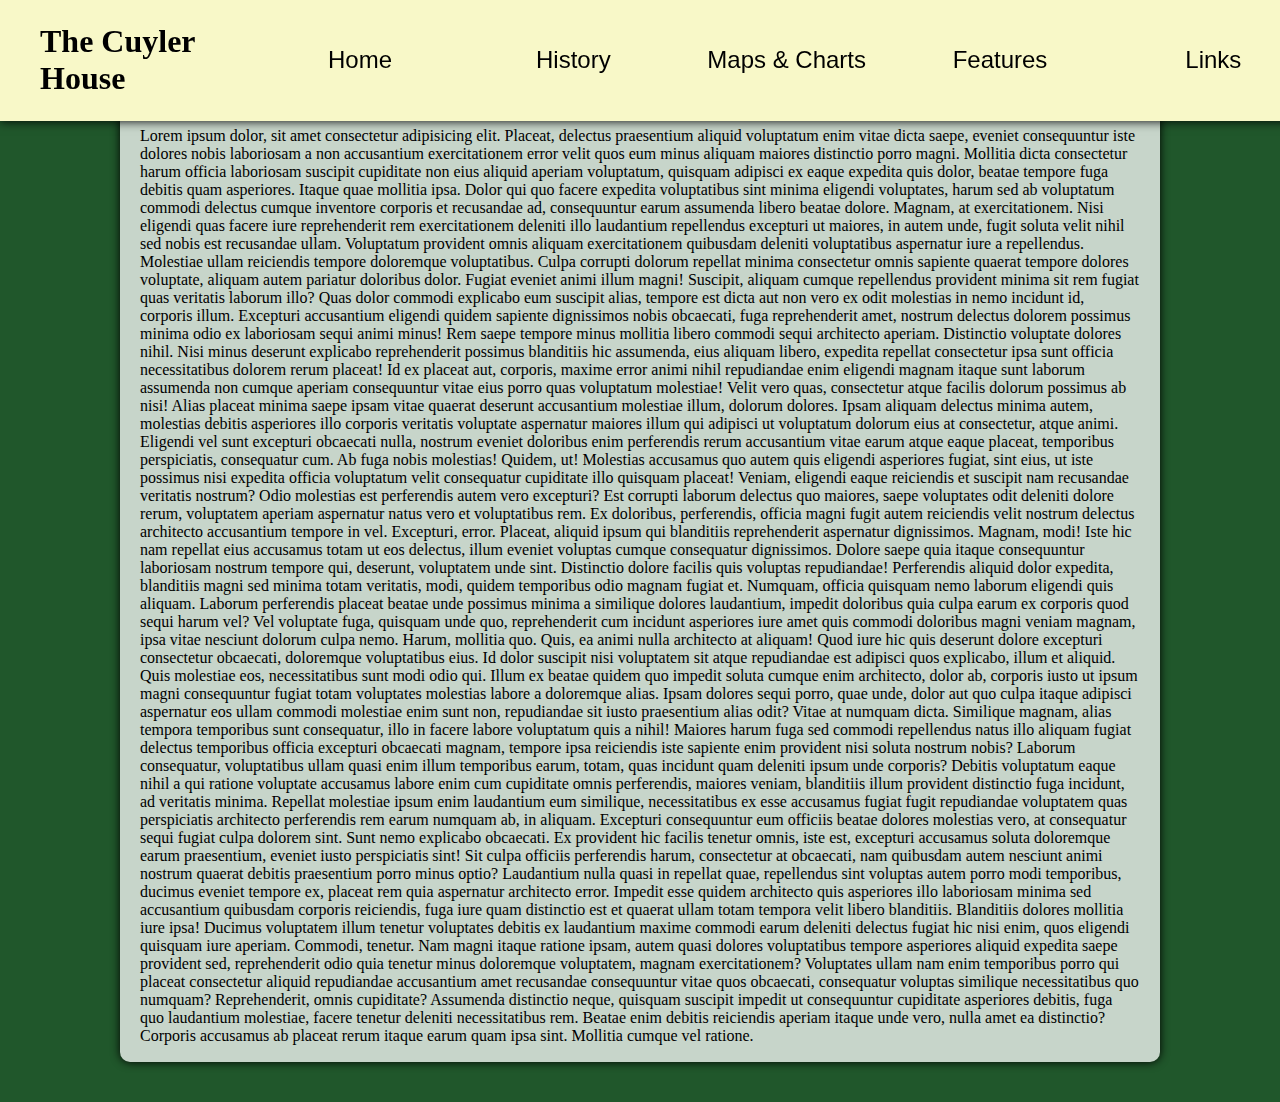
==== index.html @ 023bdbe9 "Updated .HTML and .CSS files; added .JS file" ====
<html lang="en">

<head>
    <meta charset="UTF-8">
    <meta name="viewport" content="width=device-width, initial-scale=1.0">
    <title>The Cuyler House - Home</title>
    <link rel="stylesheet" href="style.css">
    <script src="script.js"></script> <!--Link to the javascript file that holds our JS functions.-->
</head>

<body>

    <!--This is a safeguard against unintended consequences that can arise from applying CSS properties to the body itself.-->
    <div class="main">
        
        <!--Banner div that contains all of our site navigation links and keeps them fixed to the top of the navigation window.-->
        <div class="banner">
            <!--Header is a placeholder; modify it as needed to reflect page contents-->
            <h1>The Cuyler House</h1>
            <button class="navButton" id="homeBtn">Home</button>
            <button class="navButton" id="histBtn">History</button>
            <button class="navButton" id="mapBtn">Maps & Charts</button>
            <button class="navButton" id="featBtn">Features</button>
            <button class="navButton" id="linkBtn">Links</button>
        </div>


        <!-- Page-specific content goes in this div-->
        <div class="container">
            <p>Lorem ipsum dolor, sit amet consectetur adipisicing elit. Placeat, delectus praesentium aliquid voluptatum enim vitae dicta saepe, eveniet consequuntur iste dolores nobis laboriosam a non accusantium exercitationem error velit quos eum minus aliquam maiores distinctio porro magni. Mollitia dicta consectetur harum officia laboriosam suscipit cupiditate non eius aliquid aperiam voluptatum, quisquam adipisci ex eaque expedita quis dolor, beatae tempore fuga debitis quam asperiores. Itaque quae mollitia ipsa. Dolor qui quo facere expedita voluptatibus sint minima eligendi voluptates, harum sed ab voluptatum commodi delectus cumque inventore corporis et recusandae ad, consequuntur earum assumenda libero beatae dolore. Magnam, at exercitationem. Nisi eligendi quas facere iure reprehenderit rem exercitationem deleniti illo laudantium repellendus excepturi ut maiores, in autem unde, fugit soluta velit nihil sed nobis est recusandae ullam. Voluptatum provident omnis aliquam exercitationem quibusdam deleniti voluptatibus aspernatur iure a repellendus. Molestiae ullam reiciendis tempore doloremque voluptatibus. Culpa corrupti dolorum repellat minima consectetur omnis sapiente quaerat tempore dolores voluptate, aliquam autem pariatur doloribus dolor. Fugiat eveniet animi illum magni! Suscipit, aliquam cumque repellendus provident minima sit rem fugiat quas veritatis laborum illo? Quas dolor commodi explicabo eum suscipit alias, tempore est dicta aut non vero ex odit molestias in nemo incidunt id, corporis illum. Excepturi accusantium eligendi quidem sapiente dignissimos nobis obcaecati, fuga reprehenderit amet, nostrum delectus dolorem possimus minima odio ex laboriosam sequi animi minus! Rem saepe tempore minus mollitia libero commodi sequi architecto aperiam. Distinctio voluptate dolores nihil. Nisi minus deserunt explicabo reprehenderit possimus blanditiis hic assumenda, eius aliquam libero, expedita repellat consectetur ipsa sunt officia necessitatibus dolorem rerum placeat! Id ex placeat aut, corporis, maxime error animi nihil repudiandae enim eligendi magnam itaque sunt laborum assumenda non cumque aperiam consequuntur vitae eius porro quas voluptatum molestiae! Velit vero quas, consectetur atque facilis dolorum possimus ab nisi! Alias placeat minima saepe ipsam vitae quaerat deserunt accusantium molestiae illum, dolorum dolores. Ipsam aliquam delectus minima autem, molestias debitis asperiores illo corporis veritatis voluptate aspernatur maiores illum qui adipisci ut voluptatum dolorum eius at consectetur, atque animi. Eligendi vel sunt excepturi obcaecati nulla, nostrum eveniet doloribus enim perferendis rerum accusantium vitae earum atque eaque placeat, temporibus perspiciatis, consequatur cum. Ab fuga nobis molestias! Quidem, ut! Molestias accusamus quo autem quis eligendi asperiores fugiat, sint eius, ut iste possimus nisi expedita officia voluptatum velit consequatur cupiditate illo quisquam placeat! Veniam, eligendi eaque reiciendis et suscipit nam recusandae veritatis nostrum? Odio molestias est perferendis autem vero excepturi? Est corrupti laborum delectus quo maiores, saepe voluptates odit deleniti dolore rerum, voluptatem aperiam aspernatur natus vero et voluptatibus rem. Ex doloribus, perferendis, officia magni fugit autem reiciendis velit nostrum delectus architecto accusantium tempore in vel. Excepturi, error. Placeat, aliquid ipsum qui blanditiis reprehenderit aspernatur dignissimos. Magnam, modi! Iste hic nam repellat eius accusamus totam ut eos delectus, illum eveniet voluptas cumque consequatur dignissimos. Dolore saepe quia itaque consequuntur laboriosam nostrum tempore qui, deserunt, voluptatem unde sint. Distinctio dolore facilis quis voluptas repudiandae! Perferendis aliquid dolor expedita, blanditiis magni sed minima totam veritatis, modi, quidem temporibus odio magnam fugiat et. Numquam, officia quisquam nemo laborum eligendi quis aliquam. Laborum perferendis placeat beatae unde possimus minima a similique dolores laudantium, impedit doloribus quia culpa earum ex corporis quod sequi harum vel? Vel voluptate fuga, quisquam unde quo, reprehenderit cum incidunt asperiores iure amet quis commodi doloribus magni veniam magnam, ipsa vitae nesciunt dolorum culpa nemo. Harum, mollitia quo. Quis, ea animi nulla architecto at aliquam! Quod iure hic quis deserunt dolore excepturi consectetur obcaecati, doloremque voluptatibus eius. Id dolor suscipit nisi voluptatem sit atque repudiandae est adipisci quos explicabo, illum et aliquid. Quis molestiae eos, necessitatibus sunt modi odio qui. Illum ex beatae quidem quo impedit soluta cumque enim architecto, dolor ab, corporis iusto ut ipsum magni consequuntur fugiat totam voluptates molestias labore a doloremque alias. Ipsam dolores sequi porro, quae unde, dolor aut quo culpa itaque adipisci aspernatur eos ullam commodi molestiae enim sunt non, repudiandae sit iusto praesentium alias odit? Vitae at numquam dicta. Similique magnam, alias tempora temporibus sunt consequatur, illo in facere labore voluptatum quis a nihil! Maiores harum fuga sed commodi repellendus natus illo aliquam fugiat delectus temporibus officia excepturi obcaecati magnam, tempore ipsa reiciendis iste sapiente enim provident nisi soluta nostrum nobis? Laborum consequatur, voluptatibus ullam quasi enim illum temporibus earum, totam, quas incidunt quam deleniti ipsum unde corporis? Debitis voluptatum eaque nihil a qui ratione voluptate accusamus labore enim cum cupiditate omnis perferendis, maiores veniam, blanditiis illum provident distinctio fuga incidunt, ad veritatis minima. Repellat molestiae ipsum enim laudantium eum similique, necessitatibus ex esse accusamus fugiat fugit repudiandae voluptatem quas perspiciatis architecto perferendis rem earum numquam ab, in aliquam. Excepturi consequuntur eum officiis beatae dolores molestias vero, at consequatur sequi fugiat culpa dolorem sint. Sunt nemo explicabo obcaecati. Ex provident hic facilis tenetur omnis, iste est, excepturi accusamus soluta doloremque earum praesentium, eveniet iusto perspiciatis sint! Sit culpa officiis perferendis harum, consectetur at obcaecati, nam quibusdam autem nesciunt animi nostrum quaerat debitis praesentium porro minus optio? Laudantium nulla quasi in repellat quae, repellendus sint voluptas autem porro modi temporibus, ducimus eveniet tempore ex, placeat rem quia aspernatur architecto error. Impedit esse quidem architecto quis asperiores illo laboriosam minima sed accusantium quibusdam corporis reiciendis, fuga iure quam distinctio est et quaerat ullam totam tempora velit libero blanditiis. Blanditiis dolores mollitia iure ipsa! Ducimus voluptatem illum tenetur voluptates debitis ex laudantium maxime commodi earum deleniti delectus fugiat hic nisi enim, quos eligendi quisquam iure aperiam. Commodi, tenetur. Nam magni itaque ratione ipsam, autem quasi dolores voluptatibus tempore asperiores aliquid expedita saepe provident sed, reprehenderit odio quia tenetur minus doloremque voluptatem, magnam exercitationem? Voluptates ullam nam enim temporibus porro qui placeat consectetur aliquid repudiandae accusantium amet recusandae consequuntur vitae quos obcaecati, consequatur voluptas similique necessitatibus quo numquam? Reprehenderit, omnis cupiditate? Assumenda distinctio neque, quisquam suscipit impedit ut consequuntur cupiditate asperiores debitis, fuga quo laudantium molestiae, facere tenetur deleniti necessitatibus rem. Beatae enim debitis reiciendis aperiam itaque unde vero, nulla amet ea distinctio? Corporis accusamus ab placeat rerum itaque earum quam ipsa sint. Mollitia cumque vel ratione.</p>
        </div>

    </div>
</body>

</html>
---- style.css ----
body {
    background-color: #20572b;
}

/*Contains the logo and navigation links. It has a fixed position so that it will remain at the top of the screen, ensuring navigability no matter how far down the user scrolls. */
.banner {
    position: fixed;
    display: grid;
    grid-template-columns: repeat(6, 1fr);
    top: 0;
    left: 0;
    z-index: 2;
    width: 100%;
    padding-left: 40px;
    padding-top: 2px;
    padding-right: 40px;
    padding-bottom: 2px;
    box-shadow: 0px 0px 10px black;
    background-color: #F8F8C8;

}

.navButton {
    background-color: #F8F8C8;
    font-size: 24px;
    height: 100%;
    align-self:center;
    width: 1fr;
    padding: 5px;
    margin: 5px;
    border: none;
    text-shadow: none;

    transition: color 0.2s, font-size 0.2s, text-shadow 0.2s;

}

/*Changes navButton properties when the user hovers over navigation buttons.*/
.navButton:hover {
font-size: 26px;
text-shadow: 0px 0px 10px #20572b, 0px 0px 5px #20572b;
color: #FFFFFF;
}

/*This is the div where the page's content will be placed.*/
.container {
    position: relative;
    border: 0px solid;
    border-radius: 10px 10px;
    justify-self: center;
    z-index: 1;
    margin-top: 110px; /*This is a large value to prevent the banner from overlapping when the user is at the top of the page.*/
    margin-bottom: 40px;
    margin-left: auto;
    margin-right: auto;
    max-width: 1000px;
    padding: 1px 20px 1px 20px;
    box-shadow: 0px 0px 10px black;
    background-color: #C7D5CA;
    max-height: fit-content;
}

/*This makes the pages' style properties start snugly in the top left corner.*/
.main {
    position: absolute;
    top: 0;
    left: 0;
    width: 100%;
}

/*Add media queries for smaller screen widths here*/
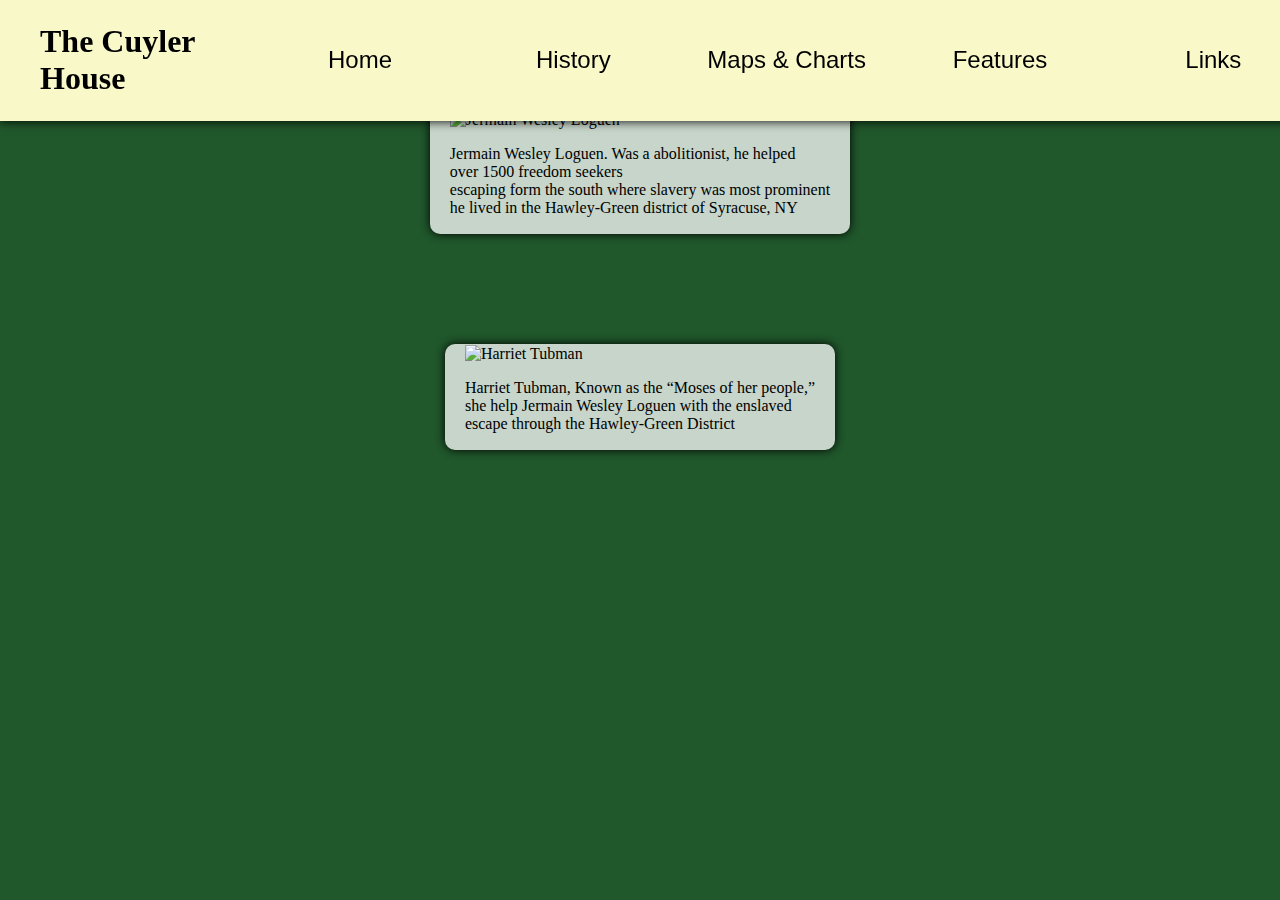
==== commit 95f053ee: "Fixed discrepancy" ====
--- a/index.html
+++ b/index.html
@@ -27,8 +27,22 @@
 
         <!-- Page-specific content goes in this div-->
         <div class="container">
-            <p>Lorem ipsum dolor, sit amet consectetur adipisicing elit. Placeat, delectus praesentium aliquid voluptatum enim vitae dicta saepe, eveniet consequuntur iste dolores nobis laboriosam a non accusantium exercitationem error velit quos eum minus aliquam maiores distinctio porro magni. Mollitia dicta consectetur harum officia laboriosam suscipit cupiditate non eius aliquid aperiam voluptatum, quisquam adipisci ex eaque expedita quis dolor, beatae tempore fuga debitis quam asperiores. Itaque quae mollitia ipsa. Dolor qui quo facere expedita voluptatibus sint minima eligendi voluptates, harum sed ab voluptatum commodi delectus cumque inventore corporis et recusandae ad, consequuntur earum assumenda libero beatae dolore. Magnam, at exercitationem. Nisi eligendi quas facere iure reprehenderit rem exercitationem deleniti illo laudantium repellendus excepturi ut maiores, in autem unde, fugit soluta velit nihil sed nobis est recusandae ullam. Voluptatum provident omnis aliquam exercitationem quibusdam deleniti voluptatibus aspernatur iure a repellendus. Molestiae ullam reiciendis tempore doloremque voluptatibus. Culpa corrupti dolorum repellat minima consectetur omnis sapiente quaerat tempore dolores voluptate, aliquam autem pariatur doloribus dolor. Fugiat eveniet animi illum magni! Suscipit, aliquam cumque repellendus provident minima sit rem fugiat quas veritatis laborum illo? Quas dolor commodi explicabo eum suscipit alias, tempore est dicta aut non vero ex odit molestias in nemo incidunt id, corporis illum. Excepturi accusantium eligendi quidem sapiente dignissimos nobis obcaecati, fuga reprehenderit amet, nostrum delectus dolorem possimus minima odio ex laboriosam sequi animi minus! Rem saepe tempore minus mollitia libero commodi sequi architecto aperiam. Distinctio voluptate dolores nihil. Nisi minus deserunt explicabo reprehenderit possimus blanditiis hic assumenda, eius aliquam libero, expedita repellat consectetur ipsa sunt officia necessitatibus dolorem rerum placeat! Id ex placeat aut, corporis, maxime error animi nihil repudiandae enim eligendi magnam itaque sunt laborum assumenda non cumque aperiam consequuntur vitae eius porro quas voluptatum molestiae! Velit vero quas, consectetur atque facilis dolorum possimus ab nisi! Alias placeat minima saepe ipsam vitae quaerat deserunt accusantium molestiae illum, dolorum dolores. Ipsam aliquam delectus minima autem, molestias debitis asperiores illo corporis veritatis voluptate aspernatur maiores illum qui adipisci ut voluptatum dolorum eius at consectetur, atque animi. Eligendi vel sunt excepturi obcaecati nulla, nostrum eveniet doloribus enim perferendis rerum accusantium vitae earum atque eaque placeat, temporibus perspiciatis, consequatur cum. Ab fuga nobis molestias! Quidem, ut! Molestias accusamus quo autem quis eligendi asperiores fugiat, sint eius, ut iste possimus nisi expedita officia voluptatum velit consequatur cupiditate illo quisquam placeat! Veniam, eligendi eaque reiciendis et suscipit nam recusandae veritatis nostrum? Odio molestias est perferendis autem vero excepturi? Est corrupti laborum delectus quo maiores, saepe voluptates odit deleniti dolore rerum, voluptatem aperiam aspernatur natus vero et voluptatibus rem. Ex doloribus, perferendis, officia magni fugit autem reiciendis velit nostrum delectus architecto accusantium tempore in vel. Excepturi, error. Placeat, aliquid ipsum qui blanditiis reprehenderit aspernatur dignissimos. Magnam, modi! Iste hic nam repellat eius accusamus totam ut eos delectus, illum eveniet voluptas cumque consequatur dignissimos. Dolore saepe quia itaque consequuntur laboriosam nostrum tempore qui, deserunt, voluptatem unde sint. Distinctio dolore facilis quis voluptas repudiandae! Perferendis aliquid dolor expedita, blanditiis magni sed minima totam veritatis, modi, quidem temporibus odio magnam fugiat et. Numquam, officia quisquam nemo laborum eligendi quis aliquam. Laborum perferendis placeat beatae unde possimus minima a similique dolores laudantium, impedit doloribus quia culpa earum ex corporis quod sequi harum vel? Vel voluptate fuga, quisquam unde quo, reprehenderit cum incidunt asperiores iure amet quis commodi doloribus magni veniam magnam, ipsa vitae nesciunt dolorum culpa nemo. Harum, mollitia quo. Quis, ea animi nulla architecto at aliquam! Quod iure hic quis deserunt dolore excepturi consectetur obcaecati, doloremque voluptatibus eius. Id dolor suscipit nisi voluptatem sit atque repudiandae est adipisci quos explicabo, illum et aliquid. Quis molestiae eos, necessitatibus sunt modi odio qui. Illum ex beatae quidem quo impedit soluta cumque enim architecto, dolor ab, corporis iusto ut ipsum magni consequuntur fugiat totam voluptates molestias labore a doloremque alias. Ipsam dolores sequi porro, quae unde, dolor aut quo culpa itaque adipisci aspernatur eos ullam commodi molestiae enim sunt non, repudiandae sit iusto praesentium alias odit? Vitae at numquam dicta. Similique magnam, alias tempora temporibus sunt consequatur, illo in facere labore voluptatum quis a nihil! Maiores harum fuga sed commodi repellendus natus illo aliquam fugiat delectus temporibus officia excepturi obcaecati magnam, tempore ipsa reiciendis iste sapiente enim provident nisi soluta nostrum nobis? Laborum consequatur, voluptatibus ullam quasi enim illum temporibus earum, totam, quas incidunt quam deleniti ipsum unde corporis? Debitis voluptatum eaque nihil a qui ratione voluptate accusamus labore enim cum cupiditate omnis perferendis, maiores veniam, blanditiis illum provident distinctio fuga incidunt, ad veritatis minima. Repellat molestiae ipsum enim laudantium eum similique, necessitatibus ex esse accusamus fugiat fugit repudiandae voluptatem quas perspiciatis architecto perferendis rem earum numquam ab, in aliquam. Excepturi consequuntur eum officiis beatae dolores molestias vero, at consequatur sequi fugiat culpa dolorem sint. Sunt nemo explicabo obcaecati. Ex provident hic facilis tenetur omnis, iste est, excepturi accusamus soluta doloremque earum praesentium, eveniet iusto perspiciatis sint! Sit culpa officiis perferendis harum, consectetur at obcaecati, nam quibusdam autem nesciunt animi nostrum quaerat debitis praesentium porro minus optio? Laudantium nulla quasi in repellat quae, repellendus sint voluptas autem porro modi temporibus, ducimus eveniet tempore ex, placeat rem quia aspernatur architecto error. Impedit esse quidem architecto quis asperiores illo laboriosam minima sed accusantium quibusdam corporis reiciendis, fuga iure quam distinctio est et quaerat ullam totam tempora velit libero blanditiis. Blanditiis dolores mollitia iure ipsa! Ducimus voluptatem illum tenetur voluptates debitis ex laudantium maxime commodi earum deleniti delectus fugiat hic nisi enim, quos eligendi quisquam iure aperiam. Commodi, tenetur. Nam magni itaque ratione ipsam, autem quasi dolores voluptatibus tempore asperiores aliquid expedita saepe provident sed, reprehenderit odio quia tenetur minus doloremque voluptatem, magnam exercitationem? Voluptates ullam nam enim temporibus porro qui placeat consectetur aliquid repudiandae accusantium amet recusandae consequuntur vitae quos obcaecati, consequatur voluptas similique necessitatibus quo numquam? Reprehenderit, omnis cupiditate? Assumenda distinctio neque, quisquam suscipit impedit ut consequuntur cupiditate asperiores debitis, fuga quo laudantium molestiae, facere tenetur deleniti necessitatibus rem. Beatae enim debitis reiciendis aperiam itaque unde vero, nulla amet ea distinctio? Corporis accusamus ab placeat rerum itaque earum quam ipsa sint. Mollitia cumque vel ratione.</p>
+        <img src="https://freedomcenter.org/wp-content/uploads/2023/06/Loguen1.jpg" alt="Jermain Wesley Loguen">
+        <p class="Jermain Wesley">Jermain Wesley Loguen. Was a abolitionist, he helped<br> over 1500 freedom seekers<br> escaping form the south where slavery was most prominent<br>he lived in the Hawley-Green district of Syracuse, NY </p>
         </div>
+
+        
+
+        <div class="container">
+        <img src="https://www.womenshistory.org/sites/default/files/styles/main_image/public/images/2017-07/HarrietTubmanSquare.jpg?itok=bTOKy2mR" alt="Harriet Tubman">
+        <p class="Hrriet Tubman">Harriet Tubman, Known as the “Moses of her people,”<br> she help Jermain Wesley Loguen with the enslaved <br> escape through the Hawley-Green District</p>                                                        
+        </div>
+        
+
+       
+        
+              
+
 
     </div>
 </body>
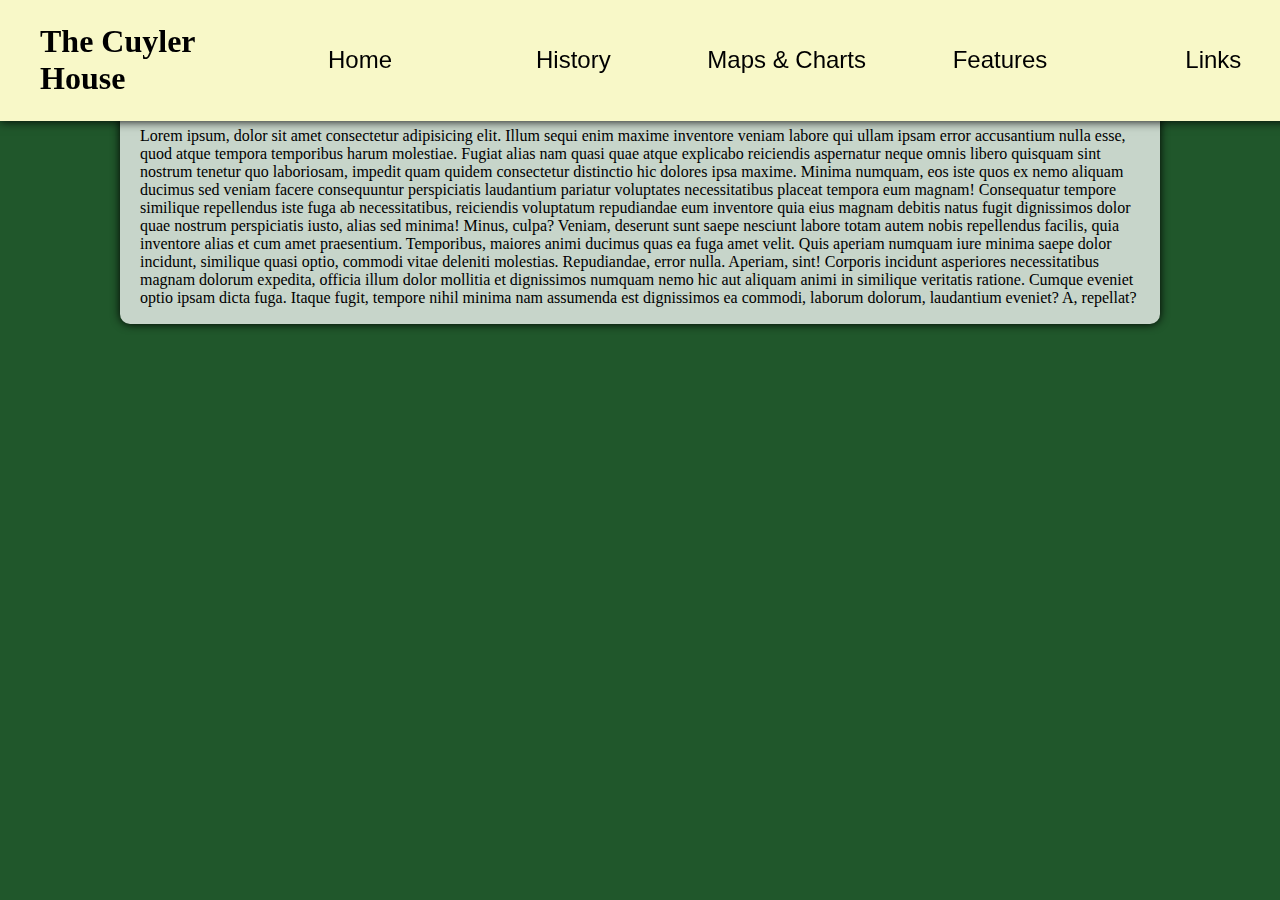
==== commit f56c30b3: "Cleared Discrepancy" ====
--- a/index.html
+++ b/index.html
@@ -27,22 +27,11 @@
 
         <!-- Page-specific content goes in this div-->
         <div class="container">
-        <img src="https://freedomcenter.org/wp-content/uploads/2023/06/Loguen1.jpg" alt="Jermain Wesley Loguen">
-        <p class="Jermain Wesley">Jermain Wesley Loguen. Was a abolitionist, he helped<br> over 1500 freedom seekers<br> escaping form the south where slavery was most prominent<br>he lived in the Hawley-Green district of Syracuse, NY </p>
+        <p>Lorem ipsum, dolor sit amet consectetur adipisicing elit. Illum sequi enim maxime inventore veniam labore qui ullam ipsam error accusantium nulla esse, quod atque tempora temporibus harum molestiae. Fugiat alias nam quasi quae atque explicabo reiciendis aspernatur neque omnis libero quisquam sint nostrum tenetur quo laboriosam, impedit quam quidem consectetur distinctio hic dolores ipsa maxime. Minima numquam, eos iste quos ex nemo aliquam ducimus sed veniam facere consequuntur perspiciatis laudantium pariatur voluptates necessitatibus placeat tempora eum magnam! Consequatur tempore similique repellendus iste fuga ab necessitatibus, reiciendis voluptatum repudiandae eum inventore quia eius magnam debitis natus fugit dignissimos dolor quae nostrum perspiciatis iusto, alias sed minima! Minus, culpa? Veniam, deserunt sunt saepe nesciunt labore totam autem nobis repellendus facilis, quia inventore alias et cum amet praesentium. Temporibus, maiores animi ducimus quas ea fuga amet velit. Quis aperiam numquam iure minima saepe dolor incidunt, similique quasi optio, commodi vitae deleniti molestias. Repudiandae, error nulla. Aperiam, sint! Corporis incidunt asperiores necessitatibus magnam dolorum expedita, officia illum dolor mollitia et dignissimos numquam nemo hic aut aliquam animi in similique veritatis ratione. Cumque eveniet optio ipsam dicta fuga. Itaque fugit, tempore nihil minima nam assumenda est dignissimos ea commodi, laborum dolorum, laudantium eveniet? A, repellat?</p>
         </div>
 
-        
-
-        <div class="container">
-        <img src="https://www.womenshistory.org/sites/default/files/styles/main_image/public/images/2017-07/HarrietTubmanSquare.jpg?itok=bTOKy2mR" alt="Harriet Tubman">
-        <p class="Hrriet Tubman">Harriet Tubman, Known as the “Moses of her people,”<br> she help Jermain Wesley Loguen with the enslaved <br> escape through the Hawley-Green District</p>                                                        
-        </div>
-        
-
-       
-        
-              
-
+    
+    
 
     </div>
 </body>
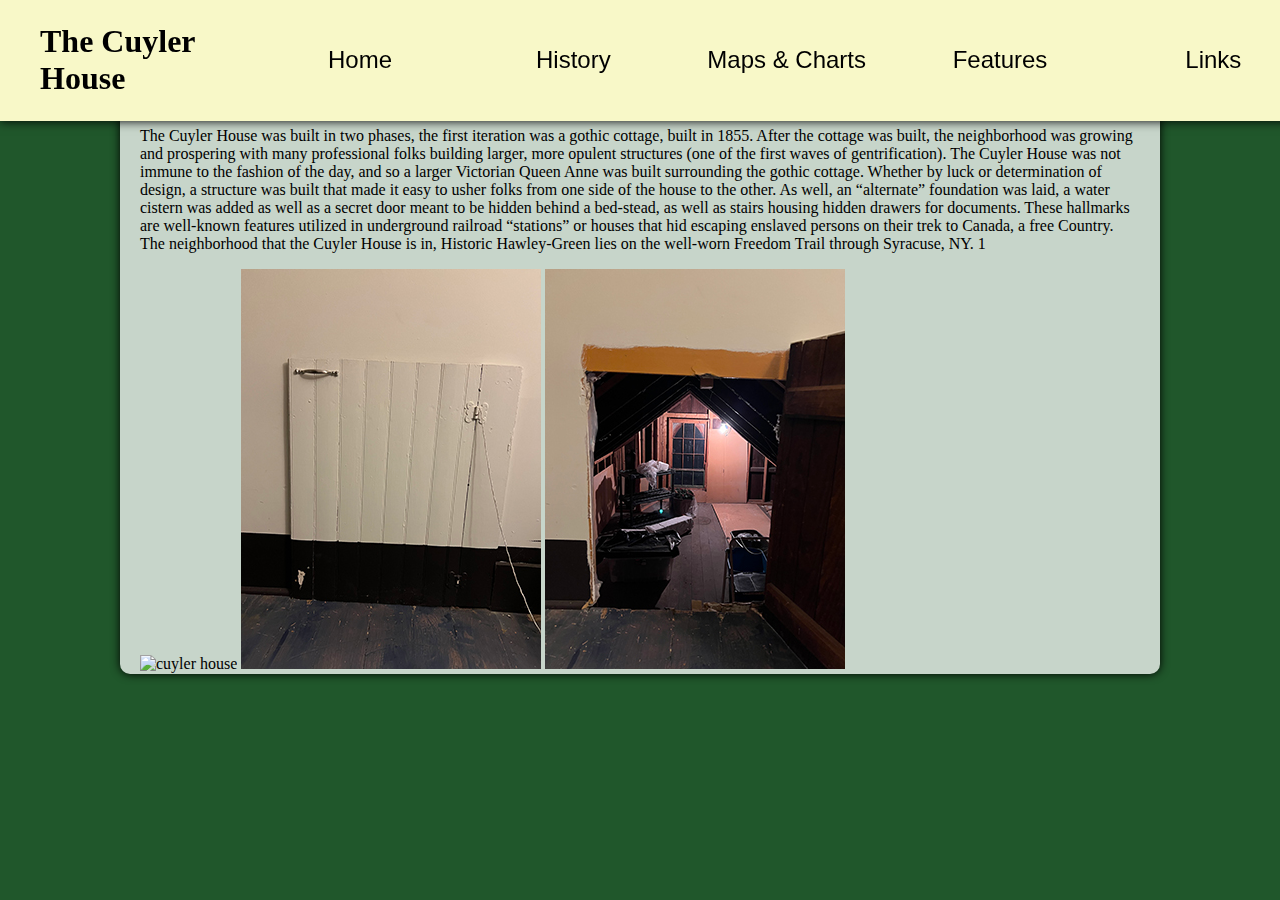
==== commit 9bc57ad8: "copied home to index" ====
--- a/index.html
+++ b/index.html
@@ -12,7 +12,7 @@
 
     <!--This is a safeguard against unintended consequences that can arise from applying CSS properties to the body itself.-->
     <div class="main">
-        
+
         <!--Banner div that contains all of our site navigation links and keeps them fixed to the top of the navigation window.-->
         <div class="banner">
             <!--Header is a placeholder; modify it as needed to reflect page contents-->
@@ -27,13 +27,26 @@
 
         <!-- Page-specific content goes in this div-->
         <div class="container">
-        <p>Lorem ipsum, dolor sit amet consectetur adipisicing elit. Illum sequi enim maxime inventore veniam labore qui ullam ipsam error accusantium nulla esse, quod atque tempora temporibus harum molestiae. Fugiat alias nam quasi quae atque explicabo reiciendis aspernatur neque omnis libero quisquam sint nostrum tenetur quo laboriosam, impedit quam quidem consectetur distinctio hic dolores ipsa maxime. Minima numquam, eos iste quos ex nemo aliquam ducimus sed veniam facere consequuntur perspiciatis laudantium pariatur voluptates necessitatibus placeat tempora eum magnam! Consequatur tempore similique repellendus iste fuga ab necessitatibus, reiciendis voluptatum repudiandae eum inventore quia eius magnam debitis natus fugit dignissimos dolor quae nostrum perspiciatis iusto, alias sed minima! Minus, culpa? Veniam, deserunt sunt saepe nesciunt labore totam autem nobis repellendus facilis, quia inventore alias et cum amet praesentium. Temporibus, maiores animi ducimus quas ea fuga amet velit. Quis aperiam numquam iure minima saepe dolor incidunt, similique quasi optio, commodi vitae deleniti molestias. Repudiandae, error nulla. Aperiam, sint! Corporis incidunt asperiores necessitatibus magnam dolorum expedita, officia illum dolor mollitia et dignissimos numquam nemo hic aut aliquam animi in similique veritatis ratione. Cumque eveniet optio ipsam dicta fuga. Itaque fugit, tempore nihil minima nam assumenda est dignissimos ea commodi, laborum dolorum, laudantium eveniet? A, repellat?</p>
+            <p>The Cuyler House was built in two phases, the first iteration was a gothic cottage, built in 1855. After the cottage was built, the neighborhood was growing and prospering with many professional folks building larger, more opulent structures (one of the first waves of gentrification). The Cuyler House was not immune to the fashion of the day, and so a larger Victorian Queen Anne was built surrounding the gothic cottage. Whether by luck or determination of design, a structure was built that made it easy to usher folks from one side of the house to the other. As well, an “alternate” foundation was laid, a water cistern was added as well as a secret door meant to be hidden behind a bed-stead, as well as stairs housing hidden drawers for documents.
+
+                These hallmarks are well-known features utilized in underground railroad “stations” or houses that hid escaping enslaved persons on their trek to Canada, a free Country.
+                
+                The neighborhood that the Cuyler House is in, Historic Hawley-Green lies on the well-worn Freedom Trail through Syracuse, NY. 1
+                </p>
+
+                <image src="/images/green st fewd.jpf" alt="cuyler house">
+                    <image src="/images/secret door small.jpg" alt="secret door">
+                        <image src="/images/secret door open.jpg" alt="secret door open">
+                
+                
         </div>
 
-    
-    
+
+
 
     </div>
 </body>
 
-</html>+</html>
+
+
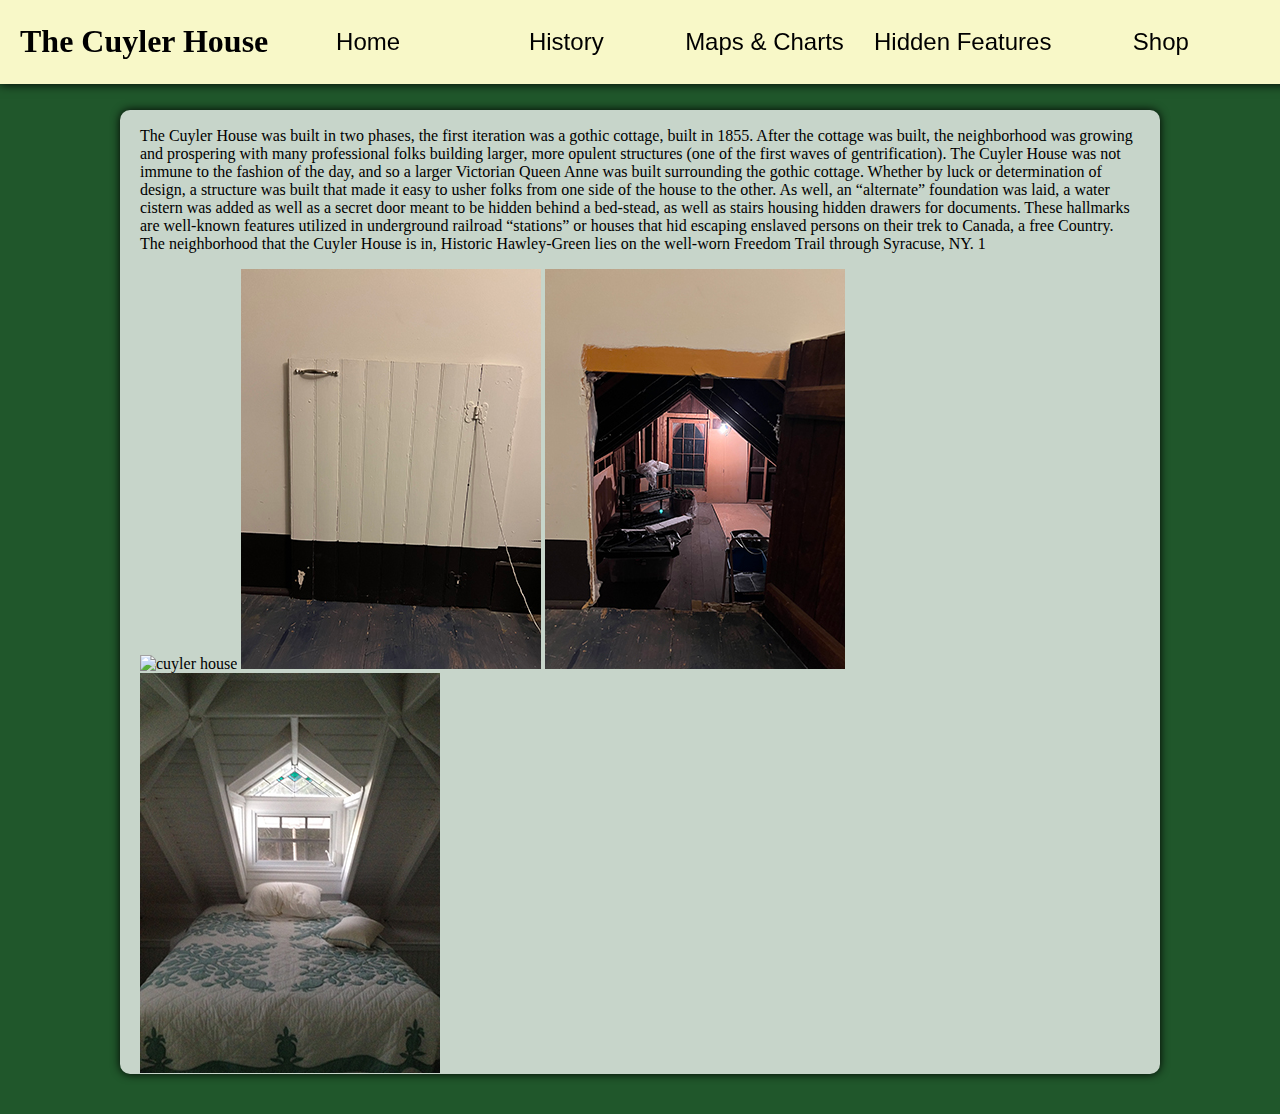
==== commit cbcca7dc: "changed index 2 to index 1" ====
--- a/index.html
+++ b/index.html
@@ -3,13 +3,13 @@
 <head>
     <meta charset="UTF-8">
     <meta name="viewport" content="width=device-width, initial-scale=1.0">
-    <title>The Cuyler House - Home</title>
-    <link rel="stylesheet" href="style.css">
+    <title>The Cuyler House - TEMPLATE</title>
+    <link rel="stylesheet" href="templateStyle.css">
+    <!--Change the .css file your .html file links to in case you need specific style changes for your page.-->
     <script src="script.js"></script> <!--Link to the javascript file that holds our JS functions.-->
 </head>
 
 <body>
-
     <!--This is a safeguard against unintended consequences that can arise from applying CSS properties to the body itself.-->
     <div class="main">
 
@@ -17,11 +17,40 @@
         <div class="banner">
             <!--Header is a placeholder; modify it as needed to reflect page contents-->
             <h1>The Cuyler House</h1>
-            <button class="navButton" id="homeBtn">Home</button>
-            <button class="navButton" id="histBtn">History</button>
-            <button class="navButton" id="mapBtn">Maps & Charts</button>
-            <button class="navButton" id="featBtn">Features</button>
-            <button class="navButton" id="linkBtn">Links</button>
+
+            <!--Should be hidden when screen width is narrow enough to interfere with navigation-->
+            <div class="navButtonCont">
+                <button class="navButton" id="homeBtn" onclick="location.href='/index2.html'">Home</button>
+                <button class="navButton" id="histBtn" onclick="location.href='/history.html'">History</button>
+                <button class="navButton" id="mapBtn" onclick="location.href='/maps.html'">Maps & Charts</button>
+                <button class="navButton" id="featBtn" onclick="location.href='/hidden-features.html'">Hidden
+                    Features</button>
+                <button class="navButton" id="storeBtn" onclick="location.href='/shop.html'">Shop</button>
+            </div>
+
+            <!--Should be hidden when screen width isn't too narrow.-->
+            <div id="navMenu">
+                <!--dropButton activates a JavaScript function that toggles the menu's visibility on/off and changes the icon used in the button between two files.-->
+                <button id="dropButton" onclick="dropMenu()"><img id="navMenuToggle"
+                        src="/images/default-menu-burger.svg" alt="Dropdown Navigation Menu Toggle"></button>
+
+                <!--This div's class toggles between closedMenuCont and openMenuCont each time dropButton is clicked, revealing or hiding its contents.-->
+                <div id="navMenuCont" class="closedMenuCont">
+
+                    <!--Buttons that act as clickable links to other pages on the site.-->
+                    <button class="menuButton" id="homeMenuBtn" onclick="location.href='/index2.html'">Home</button>
+                    <button class="menuButton" id="histMenuBtn" onclick="location.href='/history.html'">History</button>
+                    <button class="menuButton" id="mapMenuBtn" onclick="location.href='/maps.html'">Maps &
+                        Charts</button>
+                    <button class="menuButton" id="featMenuBtn" onclick="location.href='/hidden-features.html'">Hidden
+                        Features</button>
+                    <button class="menuButton" id="storeMenuBtn" onclick="location.href='/shop.html'">Shop</button>
+
+
+                </div>
+
+            </div>
+
         </div>
 
 
@@ -37,6 +66,8 @@
                 <image src="/images/green st fewd.jpf" alt="cuyler house">
                     <image src="/images/secret door small.jpg" alt="secret door">
                         <image src="/images/secret door open.jpg" alt="secret door open">
+                            <image src="/images/cuylerbrsmall.jpg" alt="secret bedroom">
+                                
                 
                 
         </div>
@@ -45,8 +76,11 @@
 
 
     </div>
+
+
+
+
+    </div>
 </body>
 
 </html>
-
-
--- a/templateStyle.css
+++ b/templateStyle.css
@@ -0,0 +1,217 @@
+/*Sets the page background color.*/
+body {
+    background-color: #20572b;
+}
+
+/*Contains the logo and navigation links. It has a fixed position so that it will remain at the top of the screen, ensuring navigability no matter how far down the user scrolls. Its contents default to display a dropdown button for screens of a small width; this to improve load speed on mobile devices.*/
+.banner {
+    position: fixed;
+    display: grid;
+    grid-template-columns: 249px, 1fr;
+    top: 0;
+    left: 0;
+    z-index: 2;
+    width: 100%;
+    padding-left: 20px;
+    padding-top: 2px;
+    padding-right: 40px;
+    padding-bottom: 2px;
+    box-shadow: 0px 0px 10px black;
+    background-color: #F8F8C8;
+}
+
+/*Container holding buttons for wide displays should be hidden.*/
+.navButtonCont {
+    display: none;
+}
+
+/*Container holding dropdown menu button should be visible.*/
+#navMenu {
+    grid-column-start: 2;
+    grid-column-end: 3;
+    position: relative;
+    display: inline-block;
+    justify-self: end;
+    align-self: center;
+    height: 50px;
+    width: 50px;
+    margin-right: 30px;
+}
+
+/*Contains the dropButton to a reasonable size.*/
+#navMenuToggle {
+    max-height: 50px;
+    max-width: 50px;
+}
+
+/*Sets the dropdown button's default properties.*/
+#dropButton {
+    align-self: center;
+    justify-self: center;
+    border: none;
+    border-radius: 4px;
+    background-color: #F8F8C8;
+    transition: background-color 0.2s;
+}
+
+/*Sets the dropdown button's properties when hovered over or focused*/
+#dropButton:hover {
+    background-color: #C7D5CA;
+    transition: background-color 0.2s;
+}
+
+
+/*Hides navigation menu by default.*/
+.closedMenuCont {display: none;}
+
+
+/*Shows navigation menu when dropButton input is clicked, and sets the appearance of the dropdown list*/
+.openedMenuCont {
+    position: relative;
+    display: grid;
+    right: 240px;
+    background-color: #20572b;
+    min-width: 300px;
+    box-shadow: 0px 0px 10px black;}
+
+/*Sets appearance of link buttons in the dropdown menu.*/
+ .menuButton {
+    font-size: 30px;
+    color:#F8F8C8;
+    padding: 10px;
+    display: block;
+    background-color:#20572b;
+    border: none;
+    transition: background-color 0.2s, color 0.2s, font-size 0.2s, text-shadow 0.2s;
+}
+
+/*Changes appearance of <a> tags when hovered over by user.*/
+.openedMenuCont > .menuButton:hover {
+    color: #20572b;
+    background-color: #C7D5CA;
+    font-size: 34px;
+}
+
+/*This is the div where the page's content will be placed.*/
+.container {
+    position: relative;
+    border: 0px solid;
+    border-radius: 10px 10px;
+    justify-self: center;
+    z-index: 1;
+    margin-top: 110px; /*This is a large value to prevent the banner from overlapping when the user is at the top of the page.*/
+    margin-bottom: 40px;
+    margin-left: 10px;
+    margin-right: 10px;
+    max-width: 1000px;
+    padding: 1px 20px 1px 20px;
+    box-shadow: 0px 0px 10px black;
+    background-color: #C7D5CA;
+    max-height: fit-content;
+}
+
+/*This makes the pages' style properties start snugly in the top left corner.*/
+.main {
+    position: absolute;
+    display: flex;
+    justify-content: center;
+    top: 0;
+    left: 0;
+    width: 100%;
+}
+
+
+/*Media Query that checks if the page is greater than 900 pixels wide, and changes the layout for desktop environments if that is the case.*/
+@media screen and (min-width: 901px) {
+/*Contains the logo and navigation links. It has a fixed position so that it will remain at the top of the screen, ensuring navigability no matter how far down the user scrolls.*/
+.banner {
+    position: fixed;
+    display: grid;
+    grid-template-columns: 249px 1fr;
+    grid-template-rows: 1;
+    top: 0;
+    left: 0;
+    z-index: 2;
+    width: 100%;
+    padding-left: 20px;
+    padding-top: 2px;
+    padding-right: 40px;
+    padding-bottom: 2px;
+    box-shadow: 0px 0px 10px black;
+    background-color: #F8F8C8;
+}
+
+/*Sets h1 position in the banner grid.*/
+h1 > .banner {
+    grid-column-start: 1;
+    grid-column-end: 2;
+}
+
+/*Hides the dropdown menu button when the screen is wide enough to fit the standalone buttons.*/
+#navMenu {
+    display: none;
+}
+
+/*Sets the grid position of the navButtonCont div, establishes an inline-grid for the buttons themselves, and forces a margin on the right side of the div.*/
+.navButtonCont {
+    grid-column-start: 2;
+    grid-column-end: 3;
+    display: inline-grid;
+    grid-template-columns: repeat(5, 1fr);
+    margin-right: 40px;
+}
+
+/*Sets the navButton style*/
+.navButton {
+    display:flex;
+    justify-content: space-around;
+    align-items: center;
+    background-color: #F8F8C8;
+    font-size: 24px;
+    width: 1fr;
+    padding: 5px;
+    margin: 5px;
+    border: none;
+    text-shadow: none;
+    white-space: nowrap;
+    text-overflow: ellipse;
+    transition: color 0.2s, font-size 0.2s, text-shadow 0.2s;
+}
+
+/*Changes navButton properties when the user hovers over navigation buttons.*/
+.navButton:hover {
+    font-size: 26px;
+    text-shadow: 0px 0px 10px #20572b, 0px 0px 5px #20572b;
+    color: #FFFFFF;
+}
+
+/*This is the div where the page's content will be placed.*/
+.container {
+    position: relative;
+    border: 0px solid;
+    border-radius: 10px 10px;
+    justify-self: center;
+    z-index: 1;
+    margin-top: 110px;
+    /*This is a large value to prevent the banner from overlapping the Container div when the user is at the top of the page.*/
+    margin-bottom: 40px;
+    margin-left: 10px;
+    margin-right: 10px;
+    max-width: 1000px;
+    padding: 1px 20px 1px 20px;
+    box-shadow: 0px 0px 10px black;
+    background-color: #C7D5CA;
+    max-height: fit-content;
+}
+
+/*This makes the pages' style properties start snugly in the top left corner.*/
+.main {
+    position: absolute;
+    display:flex;
+    justify-content: center;
+    top: 0;
+    left: 0;
+    width: 100%;
+}
+
+}
